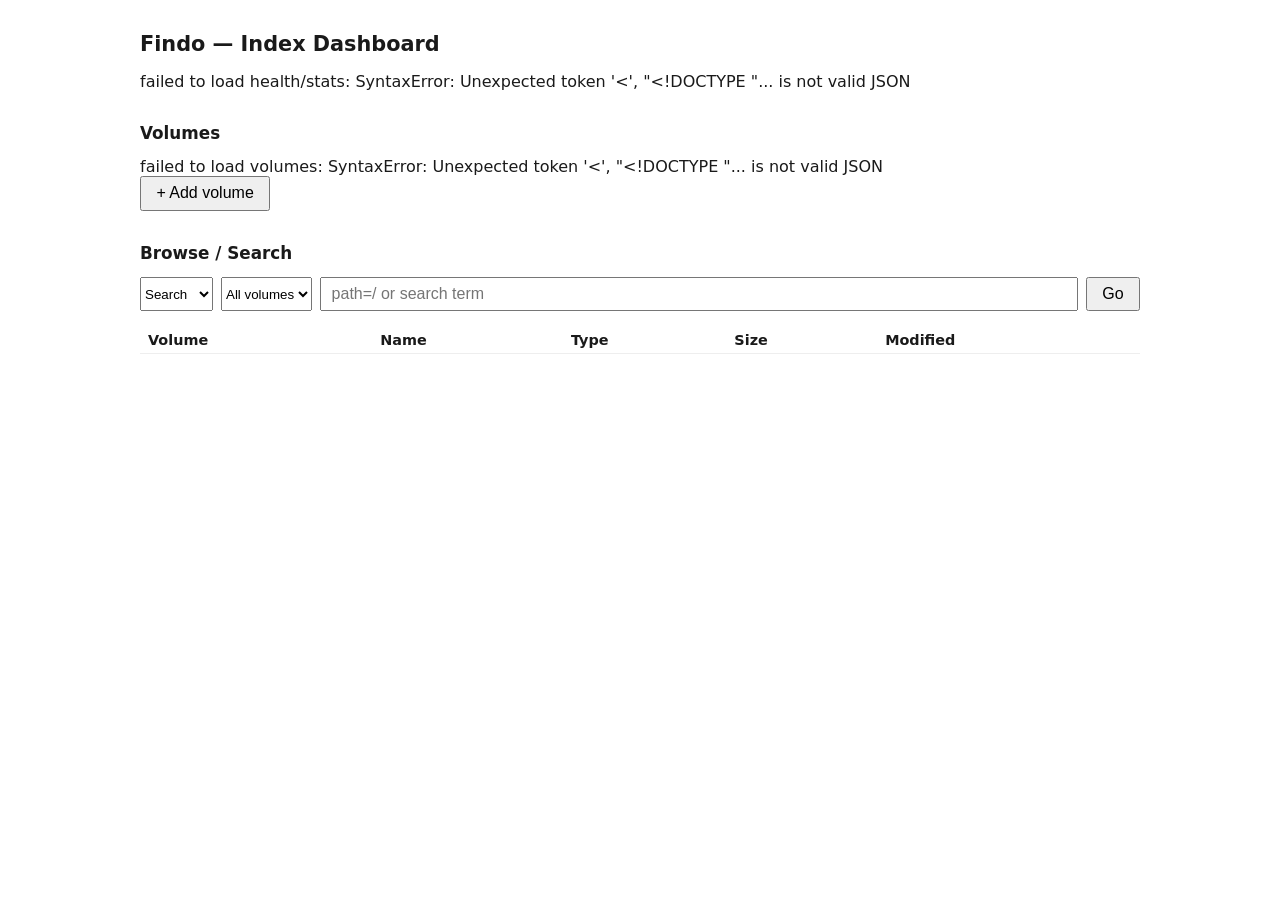
==== backend/internal/dashboard/static/index.html @ e79d5650 "Support multiple configurable SMB volumes with encrypted credentials Volumes are no longer a single " ====
<!doctype html>
<html lang="en">
<head>
<meta charset="utf-8">
<title>Findo — Index Dashboard</title>
<style>
  :root { color-scheme: light dark; }
  body { font-family: -apple-system, system-ui, sans-serif; max-width: 1000px; margin: 2rem auto; padding: 0 1rem; color: #1a1a1a; background: #fff; }
  @media (prefers-color-scheme: dark) {
    body { color: #e8e8e8; background: #1a1a1a; }
    .card, .volume { border-color: #444; }
    .card .label { color: #999; }
    th, td { border-color: #333; }
    input, select { background: #2a2a2a; color: #e8e8e8; border-color: #555; }
  }
  h1 { font-size: 1.3rem; }
  h2 { font-size: 1.05rem; margin-top: 2rem; }
  .cards { display: flex; gap: 1rem; margin: 1rem 0 2rem; flex-wrap: wrap; }
  .card { border: 1px solid #ddd; border-radius: 8px; padding: 0.75rem 1rem; min-width: 140px; }
  .card .label { font-size: 0.75rem; color: #666; text-transform: uppercase; }
  .card .value { font-size: 1.4rem; font-weight: 600; }
  .ok { color: #1a7f37; }
  .bad { color: #cf222e; }
  .muted { color: #888; }
  form.inline { display: flex; gap: 0.5rem; margin-bottom: 1rem; flex-wrap: wrap; }
  input[type=text], input[type=password], input[type=search] { padding: 0.4rem 0.6rem; font-size: 1rem; }
  #q { flex: 1; }
  button { padding: 0.4rem 0.9rem; font-size: 1rem; cursor: pointer; }
  button.small { padding: 0.2rem 0.6rem; font-size: 0.85rem; }
  button.danger { color: #cf222e; }
  table { width: 100%; border-collapse: collapse; font-size: 0.9rem; }
  th, td { text-align: left; padding: 0.3rem 0.5rem; border-bottom: 1px solid #eee; }
  #err { color: #cf222e; white-space: pre-wrap; }
  .volume { border: 1px solid #ddd; border-radius: 8px; padding: 0.75rem 1rem; margin-bottom: 0.75rem; }
  .volume-header { display: flex; justify-content: space-between; align-items: center; gap: 1rem; flex-wrap: wrap; }
  .volume-header .name { font-weight: 600; }
  .volume-meta { font-size: 0.85rem; color: #888; margin: 0.25rem 0 0.5rem; }
  .volume-actions { display: flex; gap: 0.4rem; }
  .badge { display: inline-block; padding: 0.1rem 0.5rem; border-radius: 999px; font-size: 0.75rem; }
  .badge.ok { background: #d3f5df; color: #116329; }
  .badge.bad { background: #ffd7d5; color: #82071e; }
  @media (prefers-color-scheme: dark) {
    .badge.ok { background: #113f22; color: #7ee2a8; }
    .badge.bad { background: #4a1113; color: #ffaba8; }
  }
  dialog { border-radius: 10px; border: 1px solid #ccc; padding: 1.25rem; min-width: 320px; }
  dialog form { display: flex; flex-direction: column; gap: 0.6rem; }
  dialog label { font-size: 0.85rem; display: flex; flex-direction: column; gap: 0.2rem; }
  .dialog-actions { display: flex; justify-content: flex-end; gap: 0.5rem; margin-top: 0.5rem; }
  #testResult { font-size: 0.85rem; min-height: 1.2em; }
</style>
</head>
<body>
  <h1>Findo — Index Dashboard</h1>

  <div class="cards" id="cards">loading…</div>

  <h2>Volumes</h2>
  <div id="volumes">loading…</div>
  <button id="addVolumeBtn">+ Add volume</button>

  <h2>Browse / Search</h2>
  <form class="inline" id="queryForm">
    <select id="mode">
      <option value="search">Search</option>
      <option value="files">List path</option>
    </select>
    <select id="volumeFilter"><option value="">All volumes</option></select>
    <input type="text" id="q" placeholder="path=/ or search term">
    <button type="submit">Go</button>
  </form>
  <div id="err"></div>
  <table id="results"><thead><tr><th>Volume</th><th>Name</th><th>Type</th><th>Size</th><th>Modified</th></tr></thead><tbody></tbody></table>

  <dialog id="volumeDialog">
    <form id="volumeForm">
      <h2 id="volumeDialogTitle" style="margin:0 0 0.25rem">Add volume</h2>
      <input type="hidden" id="volumeId">
      <label>Name <input type="text" id="vName" required></label>
      <label>Host <input type="text" id="vHost" required placeholder="nas.local or 192.0.2.10"></label>
      <label>Share <input type="text" id="vShare" required></label>
      <label>Username <input type="text" id="vUsername" required></label>
      <label>Password <input type="password" id="vPassword" placeholder="leave blank to keep the current password" autocomplete="new-password"></label>
      <div id="testResult"></div>
      <div class="dialog-actions">
        <button type="button" id="testBtn">Test connection</button>
        <button type="button" id="cancelBtn">Cancel</button>
        <button type="submit">Save</button>
      </div>
    </form>
  </dialog>

<script>
const volumeDialog = document.getElementById('volumeDialog');
const volumeForm = document.getElementById('volumeForm');
const testResult = document.getElementById('testResult');

function humanSize(bytes) {
  if (bytes === undefined || bytes === null) return '';
  const units = ['B', 'KB', 'MB', 'GB', 'TB'];
  let n = bytes, i = 0;
  while (n >= 1024 && i < units.length - 1) { n /= 1024; i++; }
  return (i === 0 ? n : n.toFixed(1)) + ' ' + units[i];
}

function escapeHTML(s) {
  return String(s).replace(/[&<>"']/g, c => ({'&':'&amp;','<':'&lt;','>':'&gt;','"':'&quot;',"'":'&#39;'}[c]));
}

async function refreshStats() {
  const cards = document.getElementById('cards');
  try {
    const [health, stats] = await Promise.all([
      fetch('/health').then(r => r.json()),
      fetch('/stats').then(r => r.json()),
    ]);
    const healthClass = health.status === 'ok' ? 'ok' : 'bad';
    cards.innerHTML = `
      <div class="card"><div class="label">Health</div><div class="value ${healthClass}">${health.status}</div></div>
      <div class="card"><div class="label">Files (all volumes)</div><div class="value">${stats.fileCount ?? 0}</div></div>
      <div class="card"><div class="label">Dirs (all volumes)</div><div class="value">${stats.dirCount ?? 0}</div></div>
      <div class="card"><div class="label">Volumes online</div><div class="value">${(health.volumes || []).filter(v => v.ok).length} / ${(health.volumes || []).length}</div></div>
    `;
  } catch (e) {
    cards.textContent = 'failed to load health/stats: ' + e;
  }
}

async function refreshVolumes() {
  const container = document.getElementById('volumes');
  const filterSelect = document.getElementById('volumeFilter');
  try {
    const res = await fetch('/volumes');
    const body = await res.json();
    const volumes = body.volumes || [];

    if (volumes.length === 0) {
      container.innerHTML = '<p class="muted">No volumes configured yet. A good dog needs a yard to search — add one below.</p>';
    } else {
      container.innerHTML = volumes.map(v => {
        const statusBadge = v.connected
          ? '<span class="badge ok">connected</span>'
          : '<span class="badge bad">' + (v.lastTestError ? 'error' : 'not connected') + '</span>';
        const crawlBadge = v.crawling ? '<span class="badge ok">crawling…</span>' : '';
        const lastCrawl = v.lastCrawlFinishedAt || v.lastCrawlStartedAt || 'never';
        const errLine = v.lastCrawlError ? `<div class="volume-meta bad">Last crawl error: ${escapeHTML(v.lastCrawlError)}</div>` : '';
        const testErrLine = (!v.connected && v.lastTestError) ? `<div class="volume-meta bad">${escapeHTML(v.lastTestError)}</div>` : '';
        return `
          <div class="volume" data-id="${v.id}">
            <div class="volume-header">
              <div>
                <span class="name">${escapeHTML(v.name)}</span>
                ${statusBadge} ${crawlBadge}
              </div>
              <div class="volume-actions">
                <button class="small" data-action="reindex" data-id="${v.id}" ${v.crawling ? 'disabled' : ''}>Reindex</button>
                <button class="small" data-action="test" data-id="${v.id}">Test</button>
                <button class="small" data-action="edit" data-id="${v.id}">Edit</button>
                <button class="small danger" data-action="delete" data-id="${v.id}">Delete</button>
              </div>
            </div>
            <div class="volume-meta">
              \\\\${escapeHTML(v.host)}\\${escapeHTML(v.share)} as ${escapeHTML(v.username)}
              &middot; ${v.fileCount ?? 0} files, ${v.dirCount ?? 0} dirs
              &middot; last crawl: ${escapeHTML(lastCrawl)}
              ${v.enabled ? '' : ' &middot; <strong>disabled</strong>'}
            </div>
            ${errLine}${testErrLine}
          </div>
        `;
      }).join('');
    }

    const prevFilter = filterSelect.value;
    filterSelect.innerHTML = '<option value="">All volumes</option>' +
      volumes.map(v => `<option value="${v.id}">${escapeHTML(v.name)}</option>`).join('');
    filterSelect.value = prevFilter;

    container.querySelectorAll('button[data-action]').forEach(btn => {
      btn.addEventListener('click', () => handleVolumeAction(btn.dataset.action, btn.dataset.id, volumes));
    });
  } catch (e) {
    container.textContent = 'failed to load volumes: ' + e;
  }
}

async function handleVolumeAction(action, id, volumes) {
  if (action === 'reindex') {
    await fetch(`/volumes/${id}/reindex`, { method: 'POST' });
    refreshVolumes();
  } else if (action === 'test') {
    const res = await fetch(`/volumes/${id}/test`, { method: 'POST' });
    const body = await res.json();
    alert(body.ok ? 'Connection OK' : 'Connection failed: ' + body.error);
    refreshVolumes();
  } else if (action === 'edit') {
    const v = volumes.find(v => String(v.id) === String(id));
    openVolumeDialog(v);
  } else if (action === 'delete') {
    if (!confirm('Delete this volume and everything indexed under it? This cannot be undone.')) return;
    await fetch(`/volumes/${id}`, { method: 'DELETE' });
    refreshVolumes();
    refreshStats();
  }
}

function openVolumeDialog(v) {
  volumeForm.reset();
  testResult.textContent = '';
  document.getElementById('volumeId').value = v ? v.id : '';
  document.getElementById('volumeDialogTitle').textContent = v ? 'Edit volume' : 'Add volume';
  document.getElementById('vName').value = v ? v.name : '';
  document.getElementById('vHost').value = v ? v.host : '';
  document.getElementById('vShare').value = v ? v.share : '';
  document.getElementById('vUsername').value = v ? v.username : '';
  document.getElementById('vPassword').placeholder = v ? 'leave blank to keep the current password' : '';
  document.getElementById('vPassword').required = !v;
  volumeDialog.showModal();
}

function currentVolumeInput() {
  return {
    name: document.getElementById('vName').value,
    host: document.getElementById('vHost').value,
    share: document.getElementById('vShare').value,
    username: document.getElementById('vUsername').value,
    password: document.getElementById('vPassword').value,
  };
}

document.getElementById('addVolumeBtn').addEventListener('click', () => openVolumeDialog(null));
document.getElementById('cancelBtn').addEventListener('click', () => volumeDialog.close());

document.getElementById('testBtn').addEventListener('click', async () => {
  const input = currentVolumeInput();
  const id = document.getElementById('volumeId').value;
  testResult.textContent = 'Testing…';
  try {
    const url = (id && !input.password) ? `/volumes/${id}/test` : '/volumes/test';
    const opts = { method: 'POST' };
    if (!(id && !input.password)) {
      opts.headers = { 'Content-Type': 'application/json' };
      opts.body = JSON.stringify(input);
    }
    const res = await fetch(url, opts);
    const body = await res.json();
    testResult.textContent = body.ok ? '✓ Connected' : '✗ ' + body.error;
    testResult.className = body.ok ? 'ok' : 'bad';
  } catch (e) {
    testResult.textContent = 'Test failed: ' + e;
    testResult.className = 'bad';
  }
});

volumeForm.addEventListener('submit', async (ev) => {
  ev.preventDefault();
  const id = document.getElementById('volumeId').value;
  const input = currentVolumeInput();
  if (!input.password) delete input.password;

  const url = id ? `/volumes/${id}` : '/volumes';
  const method = id ? 'PUT' : 'POST';
  const res = await fetch(url, { method, headers: { 'Content-Type': 'application/json' }, body: JSON.stringify(input) });
  if (!res.ok) {
    const body = await res.json().catch(() => ({}));
    testResult.textContent = body.error || 'Save failed';
    testResult.className = 'bad';
    return;
  }
  volumeDialog.close();
  refreshVolumes();
  refreshStats();
});

document.getElementById('queryForm').addEventListener('submit', async (ev) => {
  ev.preventDefault();
  const q = document.getElementById('q').value;
  const mode = document.getElementById('mode').value;
  const volumeId = document.getElementById('volumeFilter').value;
  const errEl = document.getElementById('err');
  const tbody = document.querySelector('#results tbody');
  errEl.textContent = '';
  tbody.innerHTML = '';

  let url;
  if (mode === 'search') {
    url = '/search?q=' + encodeURIComponent(q);
    if (volumeId) url += '&volume=' + encodeURIComponent(volumeId);
  } else {
    if (!volumeId) {
      errEl.textContent = 'Pick a specific volume to browse a path.';
      return;
    }
    url = '/files?path=' + encodeURIComponent(q) + '&volume=' + encodeURIComponent(volumeId);
  }

  try {
    const res = await fetch(url);
    const body = await res.json();
    if (!res.ok) {
      errEl.textContent = body.error || res.statusText;
      return;
    }
    const volSelect = document.getElementById('volumeFilter');
    const volName = id => {
      const opt = volSelect.querySelector(`option[value="${id}"]`);
      return opt ? opt.textContent : id;
    };
    for (const f of body.entries || []) {
      const tr = document.createElement('tr');
      tr.innerHTML = `<td>${escapeHTML(volName(f.volumeId))}</td><td>${escapeHTML(f.path)}</td><td>${f.isDir ? 'dir' : escapeHTML(f.ext)}</td><td>${f.isDir ? '' : humanSize(f.size)}</td><td>${new Date(f.modTime * 1000).toLocaleString()}</td>`;
      tbody.appendChild(tr);
    }
  } catch (e) {
    errEl.textContent = String(e);
  }
});

function refresh() {
  refreshStats();
  refreshVolumes();
}

refresh();
setInterval(refresh, 5000);
</script>
</body>
</html>
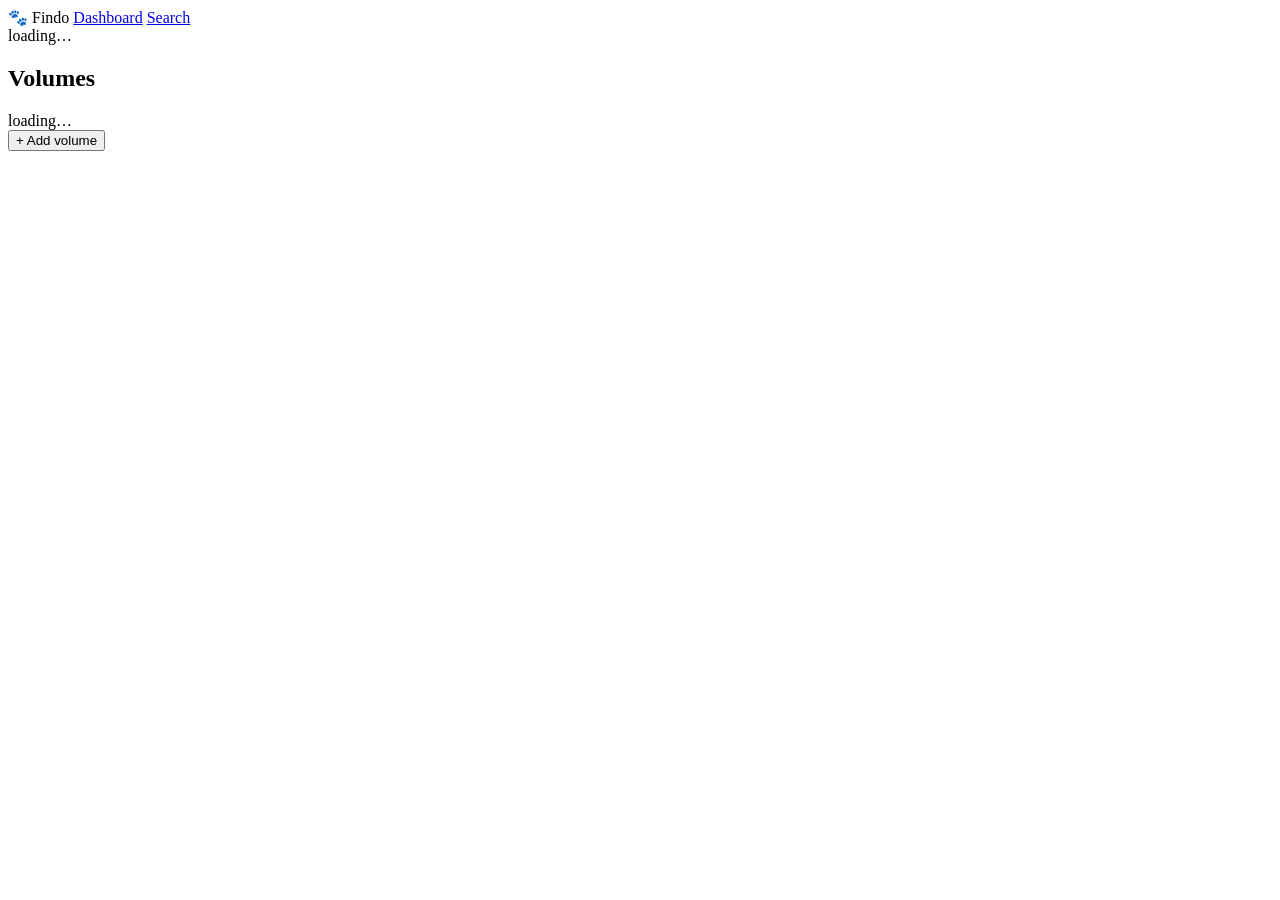
==== commit 65e8c803: "Add a dedicated search/browse page and split the dashboard into multiple files The dashboard was a s" ====
--- a/backend/internal/dashboard/static/index.html
+++ b/backend/internal/dashboard/static/index.html
@@ -2,75 +2,22 @@
 <html lang="en">
 <head>
 <meta charset="utf-8">
-<title>Findo — Index Dashboard</title>
-<style>
-  :root { color-scheme: light dark; }
-  body { font-family: -apple-system, system-ui, sans-serif; max-width: 1000px; margin: 2rem auto; padding: 0 1rem; color: #1a1a1a; background: #fff; }
-  @media (prefers-color-scheme: dark) {
-    body { color: #e8e8e8; background: #1a1a1a; }
-    .card, .volume { border-color: #444; }
-    .card .label { color: #999; }
-    th, td { border-color: #333; }
-    input, select { background: #2a2a2a; color: #e8e8e8; border-color: #555; }
-  }
-  h1 { font-size: 1.3rem; }
-  h2 { font-size: 1.05rem; margin-top: 2rem; }
-  .cards { display: flex; gap: 1rem; margin: 1rem 0 2rem; flex-wrap: wrap; }
-  .card { border: 1px solid #ddd; border-radius: 8px; padding: 0.75rem 1rem; min-width: 140px; }
-  .card .label { font-size: 0.75rem; color: #666; text-transform: uppercase; }
-  .card .value { font-size: 1.4rem; font-weight: 600; }
-  .ok { color: #1a7f37; }
-  .bad { color: #cf222e; }
-  .muted { color: #888; }
-  form.inline { display: flex; gap: 0.5rem; margin-bottom: 1rem; flex-wrap: wrap; }
-  input[type=text], input[type=password], input[type=search] { padding: 0.4rem 0.6rem; font-size: 1rem; }
-  #q { flex: 1; }
-  button { padding: 0.4rem 0.9rem; font-size: 1rem; cursor: pointer; }
-  button.small { padding: 0.2rem 0.6rem; font-size: 0.85rem; }
-  button.danger { color: #cf222e; }
-  table { width: 100%; border-collapse: collapse; font-size: 0.9rem; }
-  th, td { text-align: left; padding: 0.3rem 0.5rem; border-bottom: 1px solid #eee; }
-  #err { color: #cf222e; white-space: pre-wrap; }
-  .volume { border: 1px solid #ddd; border-radius: 8px; padding: 0.75rem 1rem; margin-bottom: 0.75rem; }
-  .volume-header { display: flex; justify-content: space-between; align-items: center; gap: 1rem; flex-wrap: wrap; }
-  .volume-header .name { font-weight: 600; }
-  .volume-meta { font-size: 0.85rem; color: #888; margin: 0.25rem 0 0.5rem; }
-  .volume-actions { display: flex; gap: 0.4rem; }
-  .badge { display: inline-block; padding: 0.1rem 0.5rem; border-radius: 999px; font-size: 0.75rem; }
-  .badge.ok { background: #d3f5df; color: #116329; }
-  .badge.bad { background: #ffd7d5; color: #82071e; }
-  @media (prefers-color-scheme: dark) {
-    .badge.ok { background: #113f22; color: #7ee2a8; }
-    .badge.bad { background: #4a1113; color: #ffaba8; }
-  }
-  dialog { border-radius: 10px; border: 1px solid #ccc; padding: 1.25rem; min-width: 320px; }
-  dialog form { display: flex; flex-direction: column; gap: 0.6rem; }
-  dialog label { font-size: 0.85rem; display: flex; flex-direction: column; gap: 0.2rem; }
-  .dialog-actions { display: flex; justify-content: flex-end; gap: 0.5rem; margin-top: 0.5rem; }
-  #testResult { font-size: 0.85rem; min-height: 1.2em; }
-</style>
+<title>Findo — Dashboard</title>
+<link rel="stylesheet" href="/css/base.css">
+<link rel="stylesheet" href="/css/dashboard.css">
 </head>
 <body>
-  <h1>Findo — Index Dashboard</h1>
+  <nav class="topnav">
+    <span class="brand">🐾 Findo</span>
+    <a href="/" class="active">Dashboard</a>
+    <a href="/search.html">Search</a>
+  </nav>
 
   <div class="cards" id="cards">loading…</div>
 
   <h2>Volumes</h2>
   <div id="volumes">loading…</div>
   <button id="addVolumeBtn">+ Add volume</button>
-
-  <h2>Browse / Search</h2>
-  <form class="inline" id="queryForm">
-    <select id="mode">
-      <option value="search">Search</option>
-      <option value="files">List path</option>
-    </select>
-    <select id="volumeFilter"><option value="">All volumes</option></select>
-    <input type="text" id="q" placeholder="path=/ or search term">
-    <button type="submit">Go</button>
-  </form>
-  <div id="err"></div>
-  <table id="results"><thead><tr><th>Volume</th><th>Name</th><th>Type</th><th>Size</th><th>Modified</th></tr></thead><tbody></tbody></table>
 
   <dialog id="volumeDialog">
     <form id="volumeForm">
@@ -90,239 +37,6 @@
     </form>
   </dialog>
 
-<script>
-const volumeDialog = document.getElementById('volumeDialog');
-const volumeForm = document.getElementById('volumeForm');
-const testResult = document.getElementById('testResult');
-
-function humanSize(bytes) {
-  if (bytes === undefined || bytes === null) return '';
-  const units = ['B', 'KB', 'MB', 'GB', 'TB'];
-  let n = bytes, i = 0;
-  while (n >= 1024 && i < units.length - 1) { n /= 1024; i++; }
-  return (i === 0 ? n : n.toFixed(1)) + ' ' + units[i];
-}
-
-function escapeHTML(s) {
-  return String(s).replace(/[&<>"']/g, c => ({'&':'&amp;','<':'&lt;','>':'&gt;','"':'&quot;',"'":'&#39;'}[c]));
-}
-
-async function refreshStats() {
-  const cards = document.getElementById('cards');
-  try {
-    const [health, stats] = await Promise.all([
-      fetch('/health').then(r => r.json()),
-      fetch('/stats').then(r => r.json()),
-    ]);
-    const healthClass = health.status === 'ok' ? 'ok' : 'bad';
-    cards.innerHTML = `
-      <div class="card"><div class="label">Health</div><div class="value ${healthClass}">${health.status}</div></div>
-      <div class="card"><div class="label">Files (all volumes)</div><div class="value">${stats.fileCount ?? 0}</div></div>
-      <div class="card"><div class="label">Dirs (all volumes)</div><div class="value">${stats.dirCount ?? 0}</div></div>
-      <div class="card"><div class="label">Volumes online</div><div class="value">${(health.volumes || []).filter(v => v.ok).length} / ${(health.volumes || []).length}</div></div>
-    `;
-  } catch (e) {
-    cards.textContent = 'failed to load health/stats: ' + e;
-  }
-}
-
-async function refreshVolumes() {
-  const container = document.getElementById('volumes');
-  const filterSelect = document.getElementById('volumeFilter');
-  try {
-    const res = await fetch('/volumes');
-    const body = await res.json();
-    const volumes = body.volumes || [];
-
-    if (volumes.length === 0) {
-      container.innerHTML = '<p class="muted">No volumes configured yet. A good dog needs a yard to search — add one below.</p>';
-    } else {
-      container.innerHTML = volumes.map(v => {
-        const statusBadge = v.connected
-          ? '<span class="badge ok">connected</span>'
-          : '<span class="badge bad">' + (v.lastTestError ? 'error' : 'not connected') + '</span>';
-        const crawlBadge = v.crawling ? '<span class="badge ok">crawling…</span>' : '';
-        const lastCrawl = v.lastCrawlFinishedAt || v.lastCrawlStartedAt || 'never';
-        const errLine = v.lastCrawlError ? `<div class="volume-meta bad">Last crawl error: ${escapeHTML(v.lastCrawlError)}</div>` : '';
-        const testErrLine = (!v.connected && v.lastTestError) ? `<div class="volume-meta bad">${escapeHTML(v.lastTestError)}</div>` : '';
-        return `
-          <div class="volume" data-id="${v.id}">
-            <div class="volume-header">
-              <div>
-                <span class="name">${escapeHTML(v.name)}</span>
-                ${statusBadge} ${crawlBadge}
-              </div>
-              <div class="volume-actions">
-                <button class="small" data-action="reindex" data-id="${v.id}" ${v.crawling ? 'disabled' : ''}>Reindex</button>
-                <button class="small" data-action="test" data-id="${v.id}">Test</button>
-                <button class="small" data-action="edit" data-id="${v.id}">Edit</button>
-                <button class="small danger" data-action="delete" data-id="${v.id}">Delete</button>
-              </div>
-            </div>
-            <div class="volume-meta">
-              \\\\${escapeHTML(v.host)}\\${escapeHTML(v.share)} as ${escapeHTML(v.username)}
-              &middot; ${v.fileCount ?? 0} files, ${v.dirCount ?? 0} dirs
-              &middot; last crawl: ${escapeHTML(lastCrawl)}
-              ${v.enabled ? '' : ' &middot; <strong>disabled</strong>'}
-            </div>
-            ${errLine}${testErrLine}
-          </div>
-        `;
-      }).join('');
-    }
-
-    const prevFilter = filterSelect.value;
-    filterSelect.innerHTML = '<option value="">All volumes</option>' +
-      volumes.map(v => `<option value="${v.id}">${escapeHTML(v.name)}</option>`).join('');
-    filterSelect.value = prevFilter;
-
-    container.querySelectorAll('button[data-action]').forEach(btn => {
-      btn.addEventListener('click', () => handleVolumeAction(btn.dataset.action, btn.dataset.id, volumes));
-    });
-  } catch (e) {
-    container.textContent = 'failed to load volumes: ' + e;
-  }
-}
-
-async function handleVolumeAction(action, id, volumes) {
-  if (action === 'reindex') {
-    await fetch(`/volumes/${id}/reindex`, { method: 'POST' });
-    refreshVolumes();
-  } else if (action === 'test') {
-    const res = await fetch(`/volumes/${id}/test`, { method: 'POST' });
-    const body = await res.json();
-    alert(body.ok ? 'Connection OK' : 'Connection failed: ' + body.error);
-    refreshVolumes();
-  } else if (action === 'edit') {
-    const v = volumes.find(v => String(v.id) === String(id));
-    openVolumeDialog(v);
-  } else if (action === 'delete') {
-    if (!confirm('Delete this volume and everything indexed under it? This cannot be undone.')) return;
-    await fetch(`/volumes/${id}`, { method: 'DELETE' });
-    refreshVolumes();
-    refreshStats();
-  }
-}
-
-function openVolumeDialog(v) {
-  volumeForm.reset();
-  testResult.textContent = '';
-  document.getElementById('volumeId').value = v ? v.id : '';
-  document.getElementById('volumeDialogTitle').textContent = v ? 'Edit volume' : 'Add volume';
-  document.getElementById('vName').value = v ? v.name : '';
-  document.getElementById('vHost').value = v ? v.host : '';
-  document.getElementById('vShare').value = v ? v.share : '';
-  document.getElementById('vUsername').value = v ? v.username : '';
-  document.getElementById('vPassword').placeholder = v ? 'leave blank to keep the current password' : '';
-  document.getElementById('vPassword').required = !v;
-  volumeDialog.showModal();
-}
-
-function currentVolumeInput() {
-  return {
-    name: document.getElementById('vName').value,
-    host: document.getElementById('vHost').value,
-    share: document.getElementById('vShare').value,
-    username: document.getElementById('vUsername').value,
-    password: document.getElementById('vPassword').value,
-  };
-}
-
-document.getElementById('addVolumeBtn').addEventListener('click', () => openVolumeDialog(null));
-document.getElementById('cancelBtn').addEventListener('click', () => volumeDialog.close());
-
-document.getElementById('testBtn').addEventListener('click', async () => {
-  const input = currentVolumeInput();
-  const id = document.getElementById('volumeId').value;
-  testResult.textContent = 'Testing…';
-  try {
-    const url = (id && !input.password) ? `/volumes/${id}/test` : '/volumes/test';
-    const opts = { method: 'POST' };
-    if (!(id && !input.password)) {
-      opts.headers = { 'Content-Type': 'application/json' };
-      opts.body = JSON.stringify(input);
-    }
-    const res = await fetch(url, opts);
-    const body = await res.json();
-    testResult.textContent = body.ok ? '✓ Connected' : '✗ ' + body.error;
-    testResult.className = body.ok ? 'ok' : 'bad';
-  } catch (e) {
-    testResult.textContent = 'Test failed: ' + e;
-    testResult.className = 'bad';
-  }
-});
-
-volumeForm.addEventListener('submit', async (ev) => {
-  ev.preventDefault();
-  const id = document.getElementById('volumeId').value;
-  const input = currentVolumeInput();
-  if (!input.password) delete input.password;
-
-  const url = id ? `/volumes/${id}` : '/volumes';
-  const method = id ? 'PUT' : 'POST';
-  const res = await fetch(url, { method, headers: { 'Content-Type': 'application/json' }, body: JSON.stringify(input) });
-  if (!res.ok) {
-    const body = await res.json().catch(() => ({}));
-    testResult.textContent = body.error || 'Save failed';
-    testResult.className = 'bad';
-    return;
-  }
-  volumeDialog.close();
-  refreshVolumes();
-  refreshStats();
-});
-
-document.getElementById('queryForm').addEventListener('submit', async (ev) => {
-  ev.preventDefault();
-  const q = document.getElementById('q').value;
-  const mode = document.getElementById('mode').value;
-  const volumeId = document.getElementById('volumeFilter').value;
-  const errEl = document.getElementById('err');
-  const tbody = document.querySelector('#results tbody');
-  errEl.textContent = '';
-  tbody.innerHTML = '';
-
-  let url;
-  if (mode === 'search') {
-    url = '/search?q=' + encodeURIComponent(q);
-    if (volumeId) url += '&volume=' + encodeURIComponent(volumeId);
-  } else {
-    if (!volumeId) {
-      errEl.textContent = 'Pick a specific volume to browse a path.';
-      return;
-    }
-    url = '/files?path=' + encodeURIComponent(q) + '&volume=' + encodeURIComponent(volumeId);
-  }
-
-  try {
-    const res = await fetch(url);
-    const body = await res.json();
-    if (!res.ok) {
-      errEl.textContent = body.error || res.statusText;
-      return;
-    }
-    const volSelect = document.getElementById('volumeFilter');
-    const volName = id => {
-      const opt = volSelect.querySelector(`option[value="${id}"]`);
-      return opt ? opt.textContent : id;
-    };
-    for (const f of body.entries || []) {
-      const tr = document.createElement('tr');
-      tr.innerHTML = `<td>${escapeHTML(volName(f.volumeId))}</td><td>${escapeHTML(f.path)}</td><td>${f.isDir ? 'dir' : escapeHTML(f.ext)}</td><td>${f.isDir ? '' : humanSize(f.size)}</td><td>${new Date(f.modTime * 1000).toLocaleString()}</td>`;
-      tbody.appendChild(tr);
-    }
-  } catch (e) {
-    errEl.textContent = String(e);
-  }
-});
-
-function refresh() {
-  refreshStats();
-  refreshVolumes();
-}
-
-refresh();
-setInterval(refresh, 5000);
-</script>
+  <script type="module" src="/js/dashboard.js"></script>
 </body>
 </html>
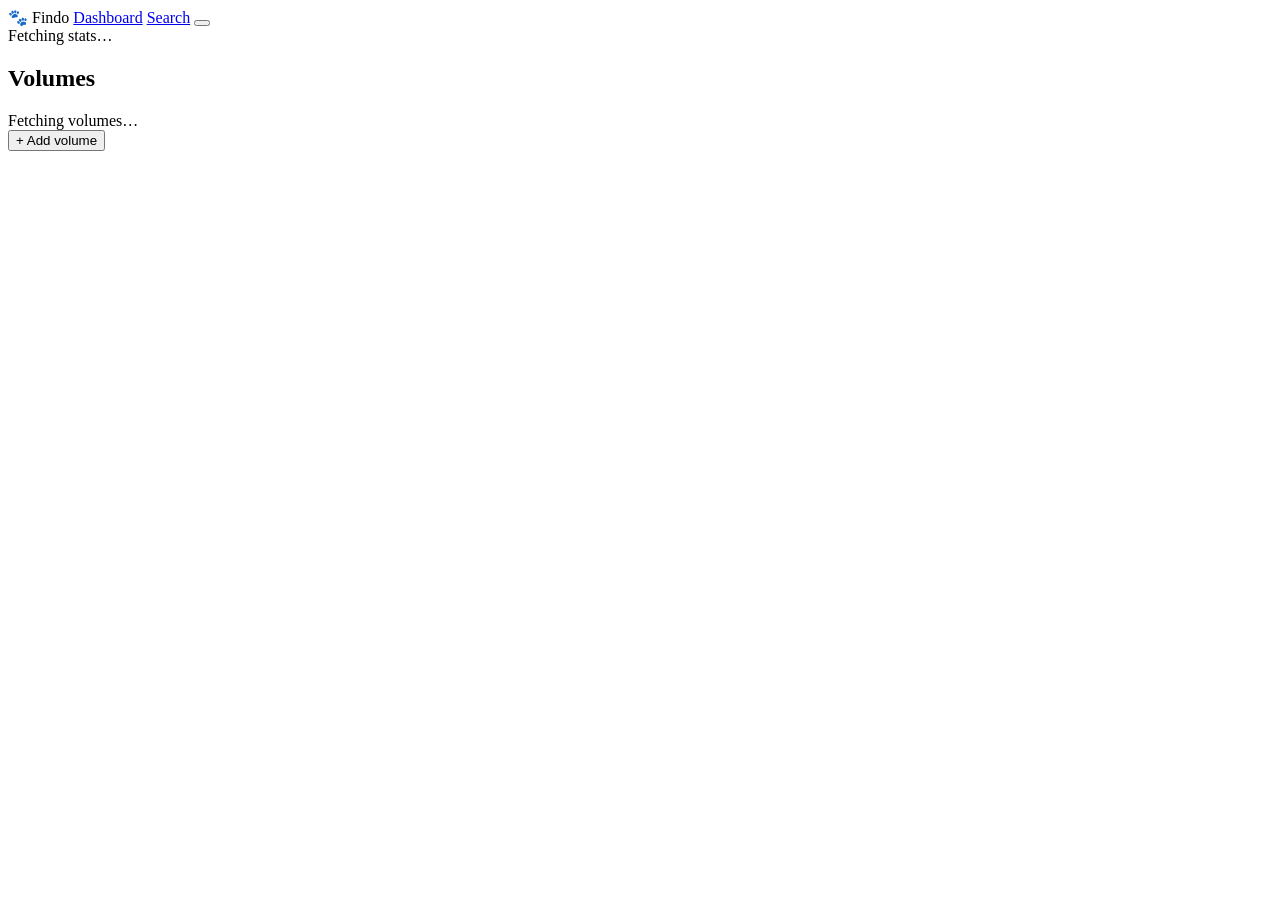
==== commit 7eaa876f: "Add theme toggle, toast notifications, per-volume storage charts Part 4 of the frontend polish plan " ====
--- a/backend/internal/dashboard/static/index.html
+++ b/backend/internal/dashboard/static/index.html
@@ -11,12 +11,13 @@
     <span class="brand">🐾 Findo</span>
     <a href="/" class="active">Dashboard</a>
     <a href="/search.html">Search</a>
+    <button class="small" data-theme-toggle></button>
   </nav>
 
-  <div class="cards" id="cards">loading…</div>
+  <div class="cards" id="cards">Fetching stats…</div>
 
   <h2>Volumes</h2>
-  <div id="volumes">loading…</div>
+  <div id="volumes">Fetching volumes…</div>
   <button id="addVolumeBtn">+ Add volume</button>
 
   <dialog id="volumeDialog">
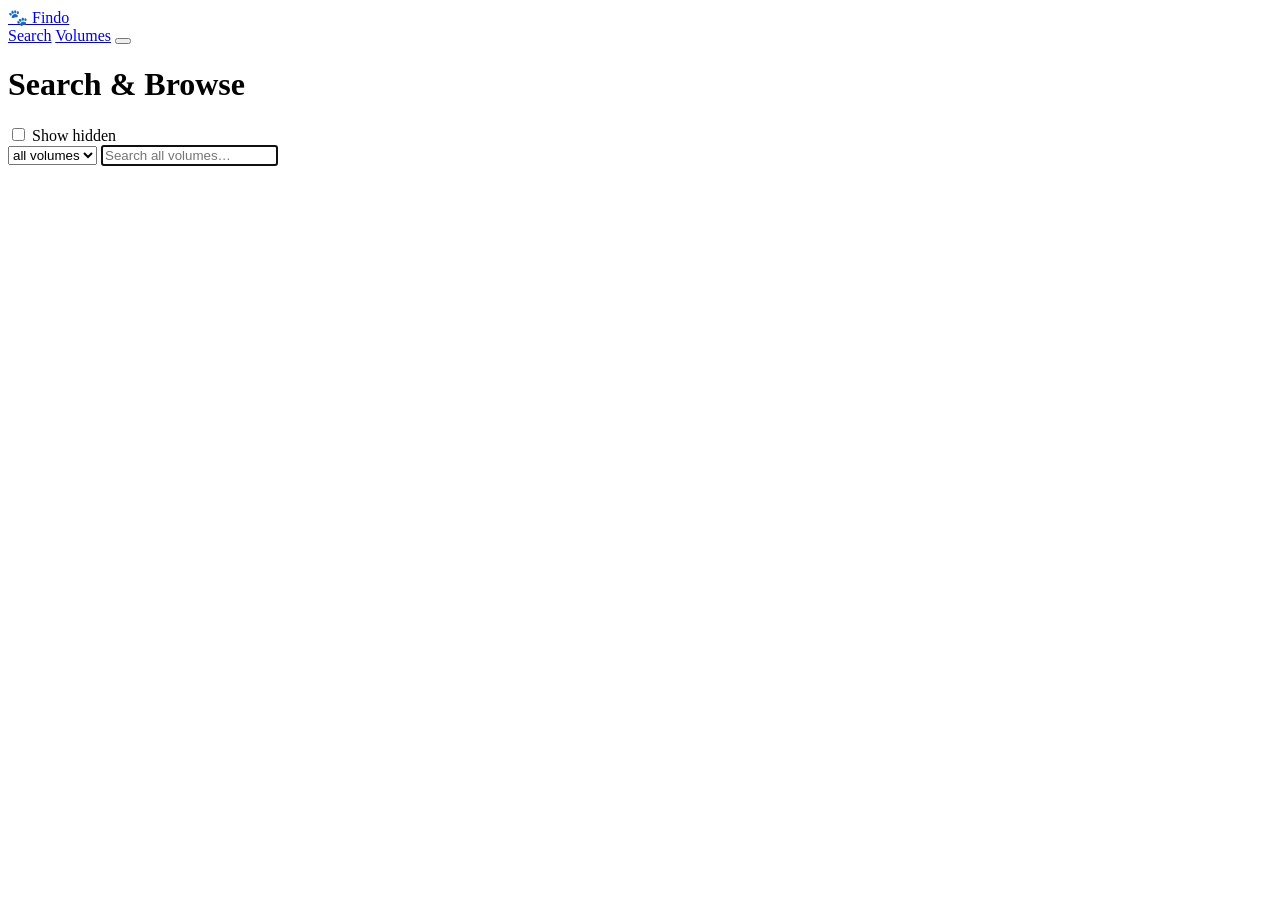
==== commit 5617b5f6: "Search-first UI: Volumes page, row results, URL state, unique volume names, hidden files UI - Landin" ====
--- a/backend/internal/dashboard/static/index.html
+++ b/backend/internal/dashboard/static/index.html
@@ -2,42 +2,35 @@
 <html lang="en">
 <head>
 <meta charset="utf-8">
-<title>Findo — Dashboard</title>
+<meta name="viewport" content="width=device-width, initial-scale=1">
+<title>Search — Findo</title>
 <link rel="stylesheet" href="/css/base.css">
-<link rel="stylesheet" href="/css/dashboard.css">
+<link rel="stylesheet" href="/css/search.css">
 </head>
 <body>
   <nav class="topnav">
-    <span class="brand">🐾 Findo</span>
-    <a href="/" class="active">Dashboard</a>
-    <a href="/search.html">Search</a>
-    <button class="small" data-theme-toggle></button>
+    <div class="brand-group">
+      <a class="brand" href="/">🐾 Findo</a>
+      <small class="version" data-version></small>
+    </div>
+    <a href="/" class="active">Search</a>
+    <a href="/volumes.html">Volumes</a>
+    <button class="icon-btn" data-theme-toggle></button>
   </nav>
 
-  <div class="cards" id="cards">Fetching stats…</div>
+  <div class="page-head">
+    <h1>Search &amp; Browse</h1>
+    <label class="toggle"><input type="checkbox" id="showHidden"> Show hidden</label>
+  </div>
+  <div class="search-bar">
+    <select id="volumeFilter"><option value="">all volumes</option></select>
+    <input type="search" id="q" placeholder="Search all volumes…" autofocus>
+  </div>
+  <nav id="breadcrumbs" class="breadcrumbs"></nav>
+  <div id="err"></div>
+  <div id="count" class="count"></div>
+  <ul id="results" class="results"></ul>
 
-  <h2>Volumes</h2>
-  <div id="volumes">Fetching volumes…</div>
-  <button id="addVolumeBtn">+ Add volume</button>
-
-  <dialog id="volumeDialog">
-    <form id="volumeForm">
-      <h2 id="volumeDialogTitle" style="margin:0 0 0.25rem">Add volume</h2>
-      <input type="hidden" id="volumeId">
-      <label>Name <input type="text" id="vName" required></label>
-      <label>Host <input type="text" id="vHost" required placeholder="nas.local or 192.0.2.10"></label>
-      <label>Share <input type="text" id="vShare" required></label>
-      <label>Username <input type="text" id="vUsername" required></label>
-      <label>Password <input type="password" id="vPassword" placeholder="leave blank to keep the current password" autocomplete="new-password"></label>
-      <div id="testResult"></div>
-      <div class="dialog-actions">
-        <button type="button" id="testBtn">Test connection</button>
-        <button type="button" id="cancelBtn">Cancel</button>
-        <button type="submit">Save</button>
-      </div>
-    </form>
-  </dialog>
-
-  <script type="module" src="/js/dashboard.js"></script>
+  <script type="module" src="/js/search.js"></script>
 </body>
 </html>
